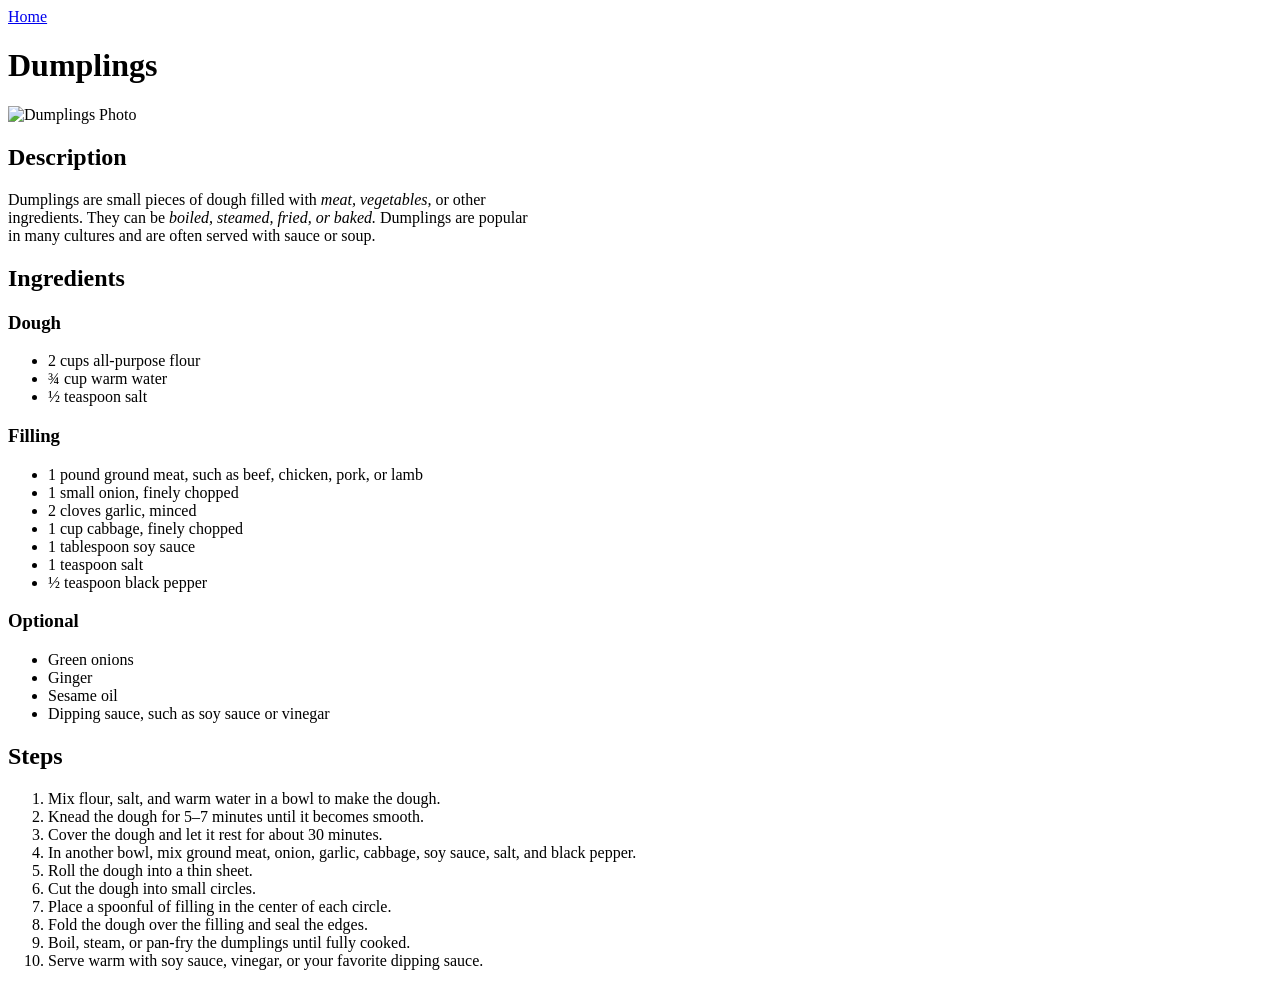
==== recipes/dumplings.html @ 1ba9c974 "add recipes for dumplings, lasagna, and uyghur lagman" ====
<!DOCTYPE html>
<html lang="en">
<head>
    <meta charset="UTF-8">
    <meta name="viewport" content="width=device-width, initial-scale=1.0">
    <title>Dumplings</title>
</head>
<body>
    <a href="../index.html">Home</a>
    <h1>Dumplings</h1>
    <img src="./img/dumplings.jpg" alt="Dumplings Photo" width="350" height="350">
    <h2>Description</h2>
    <p>Dumplings are small pieces of dough filled with <em>meat, vegetables,</em> or other <br>
        ingredients. They can be <em>boiled, steamed, fried, or baked.</em> Dumplings are popular<br>
        in many cultures and are often served with sauce or soup.
    </p>

    <h2>Ingredients</h2>

    <h3>Dough</h3>
    <ul>
        <li>2 cups all-purpose flour</li>
        <li>¾ cup warm water</li>
        <li>½ teaspoon salt</li>
    </ul>

    <h3>Filling</h3>
    <ul>
        <li>1 pound ground meat, such as beef, chicken, pork, or lamb</li>
        <li>1 small onion, finely chopped</li>
        <li>2 cloves garlic, minced</li>
        <li>1 cup cabbage, finely chopped</li>
        <li>1 tablespoon soy sauce</li>
        <li>1 teaspoon salt</li>
        <li>½ teaspoon black pepper</li>
    </ul>

    <h3>Optional</h3>
    <ul>
        <li>Green onions</li>
        <li>Ginger</li>
        <li>Sesame oil</li>
        <li>Dipping sauce, such as soy sauce or vinegar</li>
    </ul>

    <h2>Steps</h2>
    <ol>
        <li>Mix flour, salt, and warm water in a bowl to make the dough.</li>
        <li>Knead the dough for 5–7 minutes until it becomes smooth.</li>
        <li>Cover the dough and let it rest for about 30 minutes.</li>
        <li>In another bowl, mix ground meat, onion, garlic, cabbage, soy sauce, salt, and black pepper.</li>
        <li>Roll the dough into a thin sheet.</li>
        <li>Cut the dough into small circles.</li>
        <li>Place a spoonful of filling in the center of each circle.</li>
        <li>Fold the dough over the filling and seal the edges.</li>
        <li>Boil, steam, or pan-fry the dumplings until fully cooked.</li>
        <li>Serve warm with soy sauce, vinegar, or your favorite dipping sauce.</li>
    </ol>
</body>
</html>
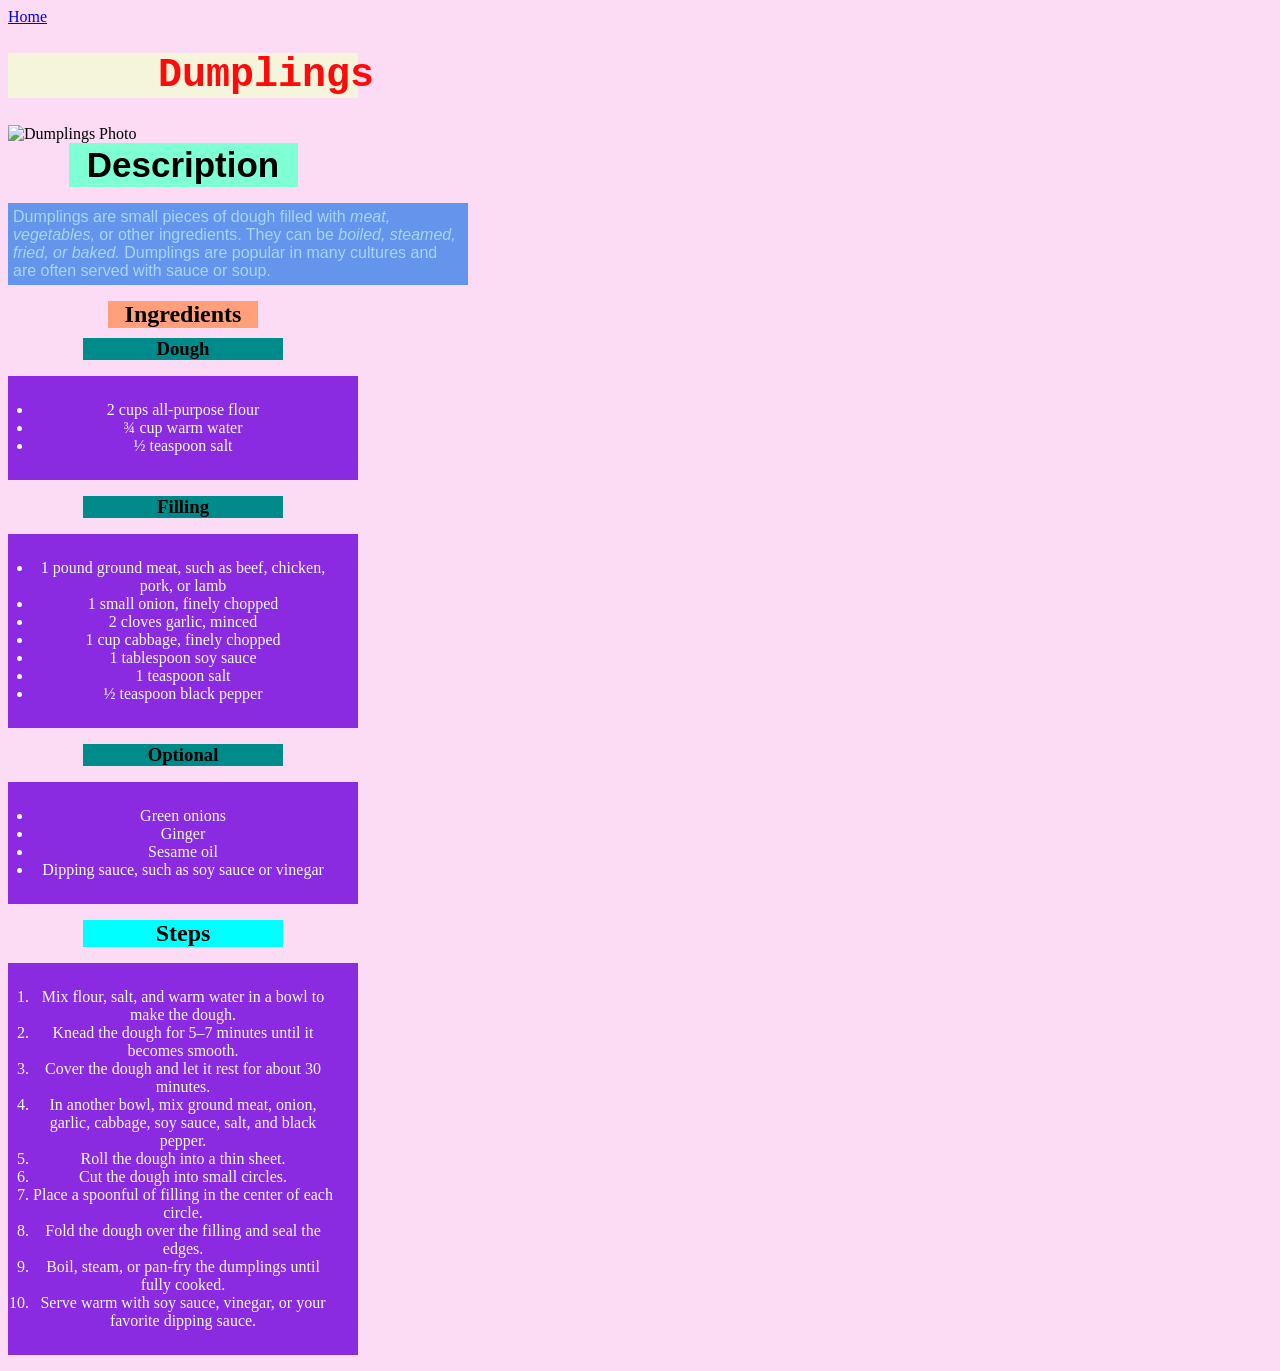
==== commit 8f163a2b: "add stylings to each recipe and main page" ====
--- a/recipes/dumplings.html
+++ b/recipes/dumplings.html
@@ -4,27 +4,29 @@
     <meta charset="UTF-8">
     <meta name="viewport" content="width=device-width, initial-scale=1.0">
     <title>Dumplings</title>
+    <link rel="stylesheet" href="recipe-styles.css"
 </head>
 <body>
     <a href="../index.html">Home</a>
-    <h1>Dumplings</h1>
-    <img src="./img/dumplings.jpg" alt="Dumplings Photo" width="350" height="350">
-    <h2>Description</h2>
-    <p>Dumplings are small pieces of dough filled with <em>meat, vegetables,</em> or other <br>
-        ingredients. They can be <em>boiled, steamed, fried, or baked.</em> Dumplings are popular<br>
+    <h1 class="food-name">Dumplings</h1>
+    <img src="./img/dumplings.jpg" alt="Dumplings Photo" width="450" height=auto>
+
+    <h2 class="description">Description</h2>
+    <p class="describe-food">Dumplings are small pieces of dough filled with <em>meat, vegetables,</em> or other
+        ingredients. They can be <em>boiled, steamed, fried, or baked.</em> Dumplings are popular
         in many cultures and are often served with sauce or soup.
     </p>
 
-    <h2>Ingredients</h2>
+    <h2 class="ingredients">Ingredients</h2>
 
-    <h3>Dough</h3>
+    <h3 class="recipe-components">Dough</h3>
     <ul>
         <li>2 cups all-purpose flour</li>
         <li>¾ cup warm water</li>
         <li>½ teaspoon salt</li>
     </ul>
 
-    <h3>Filling</h3>
+    <h3 class="recipe-components">Filling</h3>
     <ul>
         <li>1 pound ground meat, such as beef, chicken, pork, or lamb</li>
         <li>1 small onion, finely chopped</li>
@@ -35,7 +37,7 @@
         <li>½ teaspoon black pepper</li>
     </ul>
 
-    <h3>Optional</h3>
+    <h3 class="recipe-components">Optional</h3>
     <ul>
         <li>Green onions</li>
         <li>Ginger</li>
@@ -43,7 +45,7 @@
         <li>Dipping sauce, such as soy sauce or vinegar</li>
     </ul>
 
-    <h2>Steps</h2>
+    <h2 class="steps">Steps</h2>
     <ol>
         <li>Mix flour, salt, and warm water in a bowl to make the dough.</li>
         <li>Knead the dough for 5–7 minutes until it becomes smooth.</li>
--- a/recipes/recipe-styles.css
+++ b/recipes/recipe-styles.css
@@ -0,0 +1,60 @@
+body {
+    background-color: rgba(244, 72, 204, 0.192);
+    width: 350px;
+}
+
+.food-name {
+    color: rgb(255,10,10);
+    padding-left: 150px;
+    font-size: 40px;
+    font-family: 'Courier New', Courier, monospace;
+    background-color: beige;
+}
+
+.description {
+    font-size: 35px;
+    background-color: aquamarine;
+    width: 225px;
+    margin: 0 auto;
+    padding: 2px;
+    text-align: center;
+    font-family: 'Franklin Gothic Medium', 'Arial Narrow', Arial, sans-serif;
+}
+
+.ingredients {
+    background-color: lightsalmon;
+    text-align: center;
+    width: 150px;
+    margin: 10px auto;
+}
+
+.describe-food {
+    width: 450px;
+    padding: 5px;
+    background-color: cornflowerblue;
+    font-size: 16px;
+    font-family: 'Gill Sans', 'Gill Sans MT', Calibri, 'Trebuchet MS', sans-serif;
+    color: rgb(168, 213, 242);
+}
+
+.recipe-components {
+    background-color: darkcyan;
+    width: 200px;
+    text-align: center;
+    margin: 0 auto;
+}
+
+.steps {
+    background-color: aqua;
+    width: 200px;
+    text-align: center;
+    margin: 0 auto;
+}
+
+ul,
+ol {
+    background-color: blueviolet;
+    color: aliceblue;
+    padding: 25px;
+    text-align: center;
+}
